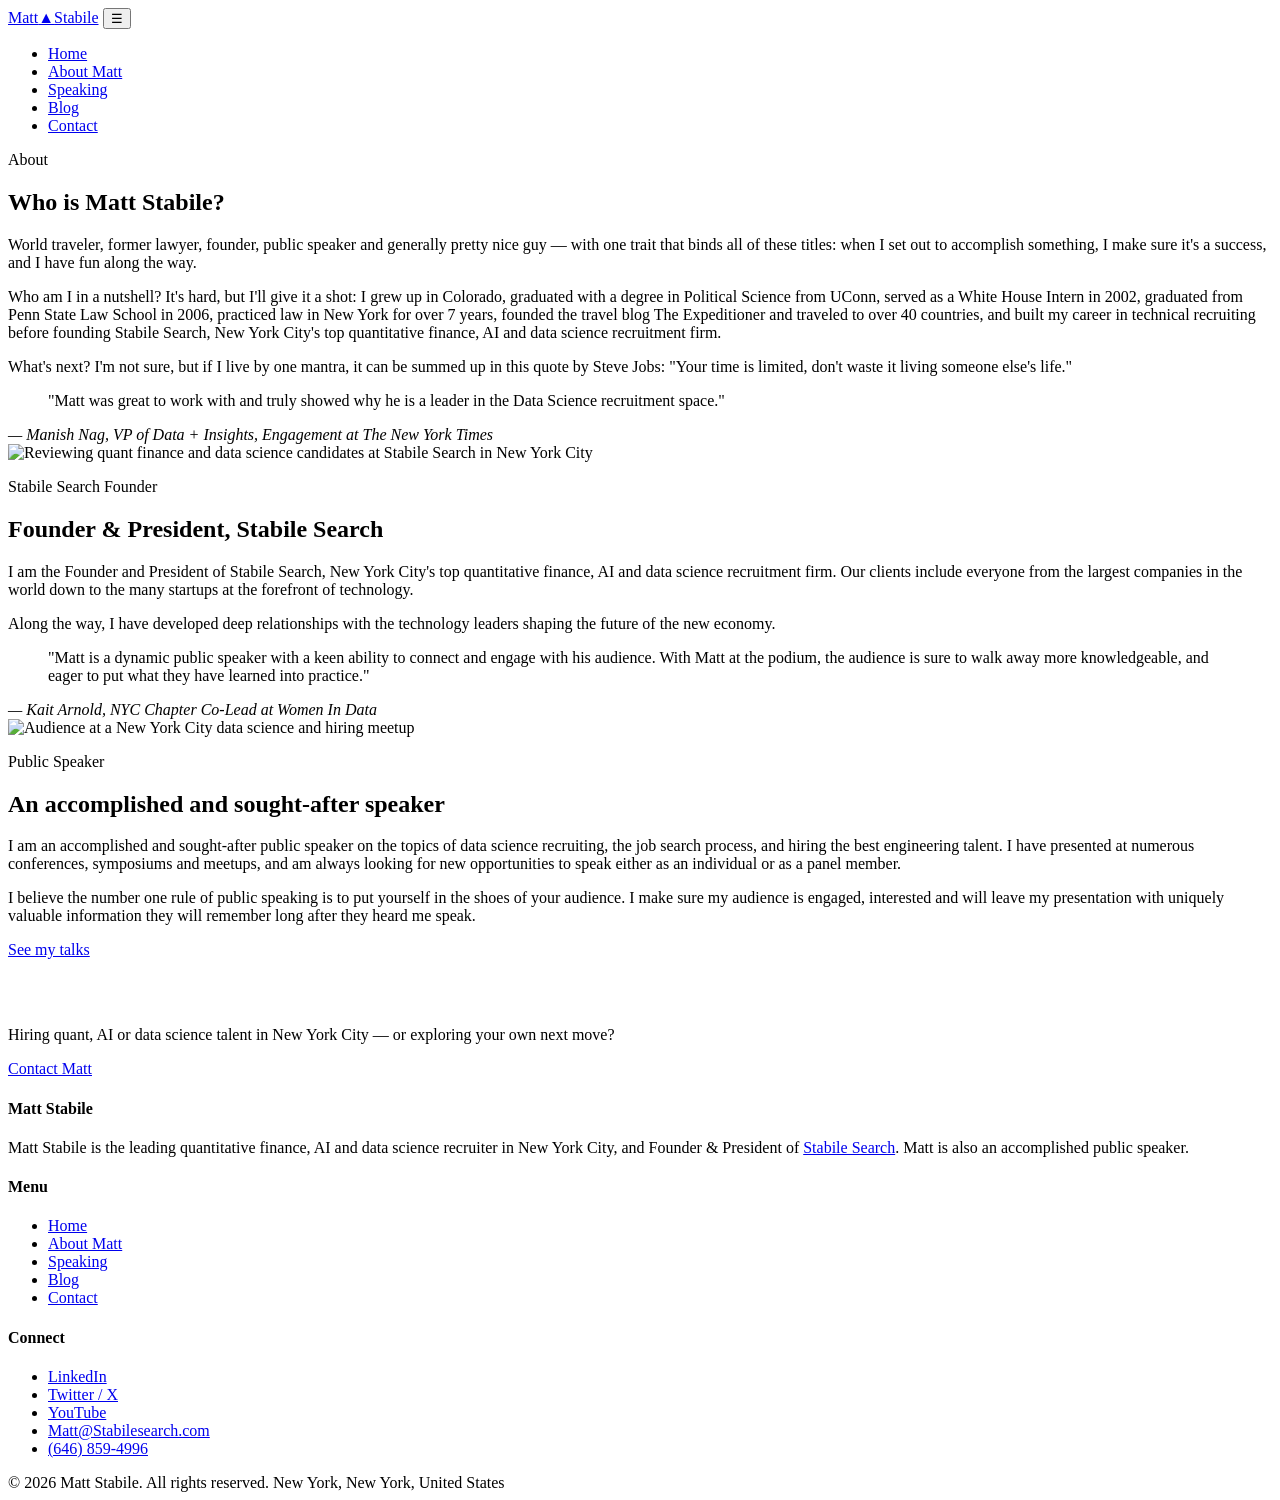
==== mattstabile-site-full_1/about.html @ 79f7623c "Add files via upload" ====
<!DOCTYPE html>
<html lang="en">
<head>
  <meta charset="UTF-8">
  <meta name="viewport" content="width=device-width, initial-scale=1">
  <title>About Matt Stabile | Quant Finance, AI &amp; Data Science Recruiter NYC</title>
  <meta name="description" content="Matt Stabile is a top quant finance and data science recruiter, public speaker and founder of Stabile Search, with experience working with the most dynamic companies in the world.">
  <link rel="canonical" href="https://www.mattstabile.com/about.html">
  <meta property="og:type" content="profile">
  <meta property="og:url" content="https://www.mattstabile.com/about.html">
  <meta property="og:title" content="About Matt Stabile | Quant Finance Recruiter NYC">
  <meta property="og:description" content="Founder of Stabile Search, NYC's top quantitative finance, AI and data science recruitment firm.">
  <link rel="preconnect" href="https://fonts.googleapis.com">
  <link rel="preconnect" href="https://fonts.gstatic.com" crossorigin>
  <link href="https://fonts.googleapis.com/css2?family=Space+Grotesk:wght@400;500;600;700&family=Inter:wght@400;500;600&family=IBM+Plex+Mono:wght@400;500;600&display=swap" rel="stylesheet">
  <link rel="stylesheet" href="/css/styles.css">
</head>
<body>

  <header class="site-header">
    <div class="wrap nav">
      <a class="brand" href="/">Matt<span class="tick">▲</span>Stabile</a>
      <button class="nav-toggle" aria-label="Open menu" onclick="document.querySelector('.nav-links').classList.toggle('open')">☰</button>
      <ul class="nav-links">
        <li><a href="/">Home</a></li>
        <li><a href="/about.html" aria-current="page">About Matt</a></li>
        <li><a href="/speaking.html">Speaking</a></li>
        <li><a href="/blog/">Blog</a></li>
        <li><a class="btn btn-solid" href="/contact.html">Contact</a></li>
      </ul>
    </div>
  </header>

  <main>
    <section class="page-hero">
      <div class="wrap">
        <p class="eyebrow">About</p>
        <h1>Who is Matt Stabile?</h1>
        <p>World traveler, former lawyer, founder, public speaker and generally pretty nice guy — with one trait that binds all of these titles: when I set out to accomplish something, I make sure it's a success, and I have fun along the way.</p>
      </div>
    </section>

    <section class="section">
      <div class="wrap prose">
        <p>Who am I in a nutshell? It's hard, but I'll give it a shot: I grew up in Colorado, graduated with a degree in Political Science from UConn, served as a White House Intern in 2002, graduated from Penn State Law School in 2006, practiced law in New York for over 7 years, founded the travel blog The Expeditioner and traveled to over 40 countries, and built my career in technical recruiting before founding Stabile Search, New York City's top quantitative finance, AI and data science recruitment firm.</p>
        <p>What's next? I'm not sure, but if I live by one mantra, it can be summed up in this quote by Steve Jobs: "Your time is limited, don't waste it living someone else's life."</p>
      </div>
    </section>

    <section class="section section-ink">
      <div class="wrap quote">
        <blockquote>"Matt was great to work with and truly showed why he is a leader in the Data Science recruitment space."</blockquote>
        <cite>— Manish Nag, VP of Data + Insights, Engagement at The New York Times</cite>
      </div>
    </section>

    <section class="section">
      <div class="wrap split">
        <div class="split-media">
          <img src="/images/nyc-quant-finance-recruiter-desk.jpg" alt="Reviewing quant finance and data science candidates at Stabile Search in New York City" width="1670" height="1670" loading="lazy">
        </div>
        <div>
          <p class="eyebrow">Stabile Search Founder</p>
          <h2 class="section-title">Founder &amp; President, Stabile Search</h2>
          <p>I am the Founder and President of Stabile Search, New York City's top quantitative finance, AI and data science recruitment firm. Our clients include everyone from the largest companies in the world down to the many startups at the forefront of technology.</p>
          <p>Along the way, I have developed deep relationships with the technology leaders shaping the future of the new economy.</p>
        </div>
      </div>
    </section>

    <section class="section section-steel">
      <div class="wrap quote">
        <blockquote>"Matt is a dynamic public speaker with a keen ability to connect and engage with his audience. With Matt at the podium, the audience is sure to walk away more knowledgeable, and eager to put what they have learned into practice."</blockquote>
        <cite>— Kait Arnold, NYC Chapter Co-Lead at Women In Data</cite>
      </div>
    </section>

    <section class="section">
      <div class="wrap split reverse">
        <div class="split-media">
          <img src="/images/nyc-quant-finance-recruiter-audience.jpg" alt="Audience at a New York City data science and hiring meetup" width="1667" height="1667" loading="lazy">
        </div>
        <div>
          <p class="eyebrow">Public Speaker</p>
          <h2 class="section-title">An accomplished and sought-after speaker</h2>
          <p>I am an accomplished and sought-after public speaker on the topics of data science recruiting, the job search process, and hiring the best engineering talent. I have presented at numerous conferences, symposiums and meetups, and am always looking for new opportunities to speak either as an individual or as a panel member.</p>
          <p>I believe the number one rule of public speaking is to put yourself in the shoes of your audience. I make sure my audience is engaged, interested and will leave my presentation with uniquely valuable information they will remember long after they heard me speak.</p>
          <a class="btn" href="/speaking.html">See my talks</a>
        </div>
      </div>
    </section>

    <section class="section section-ink cta-band">
      <div class="wrap">
        <h2 class="section-title" style="color:#fff;">Let's talk</h2>
        <p>Hiring quant, AI or data science talent in New York City — or exploring your own next move?</p>
        <a class="btn btn-light" href="/contact.html">Contact Matt</a>
      </div>
    </section>
  </main>

  <footer class="site-footer">
    <div class="wrap">
      <div class="footer-grid">
        <div>
          <h4>Matt Stabile</h4>
          <p>Matt Stabile is the leading quantitative finance, AI and data science recruiter in New York City, and Founder &amp; President of <a href="https://www.stabilesearch.com/">Stabile Search</a>. Matt is also an accomplished public speaker.</p>
        </div>
        <div>
          <h4>Menu</h4>
          <ul>
            <li><a href="/">Home</a></li>
            <li><a href="/about.html">About Matt</a></li>
            <li><a href="/speaking.html">Speaking</a></li>
            <li><a href="/blog/">Blog</a></li>
            <li><a href="/contact.html">Contact</a></li>
          </ul>
        </div>
        <div>
          <h4>Connect</h4>
          <ul>
            <li><a href="https://www.linkedin.com/in/mattstabile/" rel="me">LinkedIn</a></li>
            <li><a href="https://twitter.com/MattStabile" rel="me">Twitter / X</a></li>
            <li><a href="https://www.youtube.com/channel/UCa07s9wpaJpssXG7zZ10Rkg" rel="me">YouTube</a></li>
            <li><a href="mailto:Matt@Stabilesearch.com">Matt@Stabilesearch.com</a></li>
            <li><a href="tel:+16468594996">(646) 859-4996</a></li>
          </ul>
        </div>
      </div>
      <div class="footer-bottom">
        <span>© 2026 Matt Stabile. All rights reserved.</span>
        <span>New York, New York, United States</span>
      </div>
    </div>
  </footer>

</body>
</html>
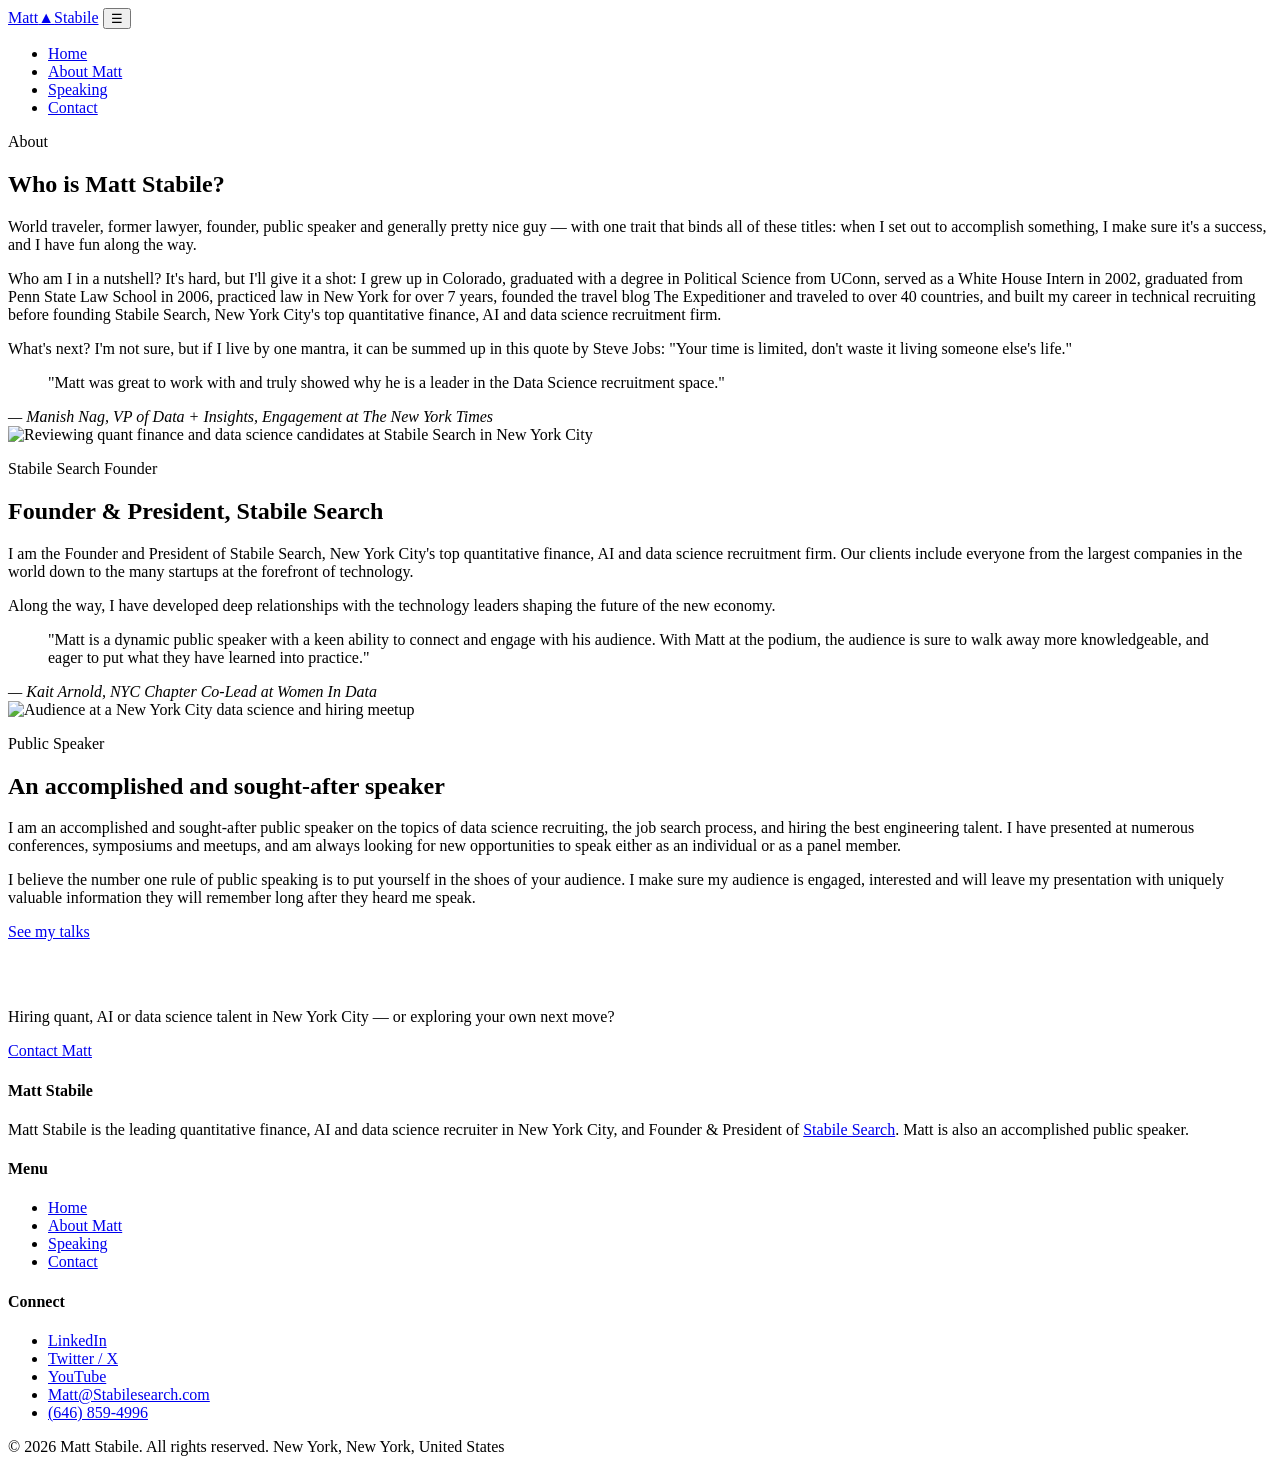
==== commit 11e79cd4: "Remove Blog links from nav and footer" ====
--- a/mattstabile-site-full_1/about.html
+++ b/mattstabile-site-full_1/about.html
@@ -25,7 +25,6 @@
         <li><a href="/">Home</a></li>
         <li><a href="/about.html" aria-current="page">About Matt</a></li>
         <li><a href="/speaking.html">Speaking</a></li>
-        <li><a href="/blog/">Blog</a></li>
         <li><a class="btn btn-solid" href="/contact.html">Contact</a></li>
       </ul>
     </div>
@@ -112,7 +111,6 @@
             <li><a href="/">Home</a></li>
             <li><a href="/about.html">About Matt</a></li>
             <li><a href="/speaking.html">Speaking</a></li>
-            <li><a href="/blog/">Blog</a></li>
             <li><a href="/contact.html">Contact</a></li>
           </ul>
         </div>
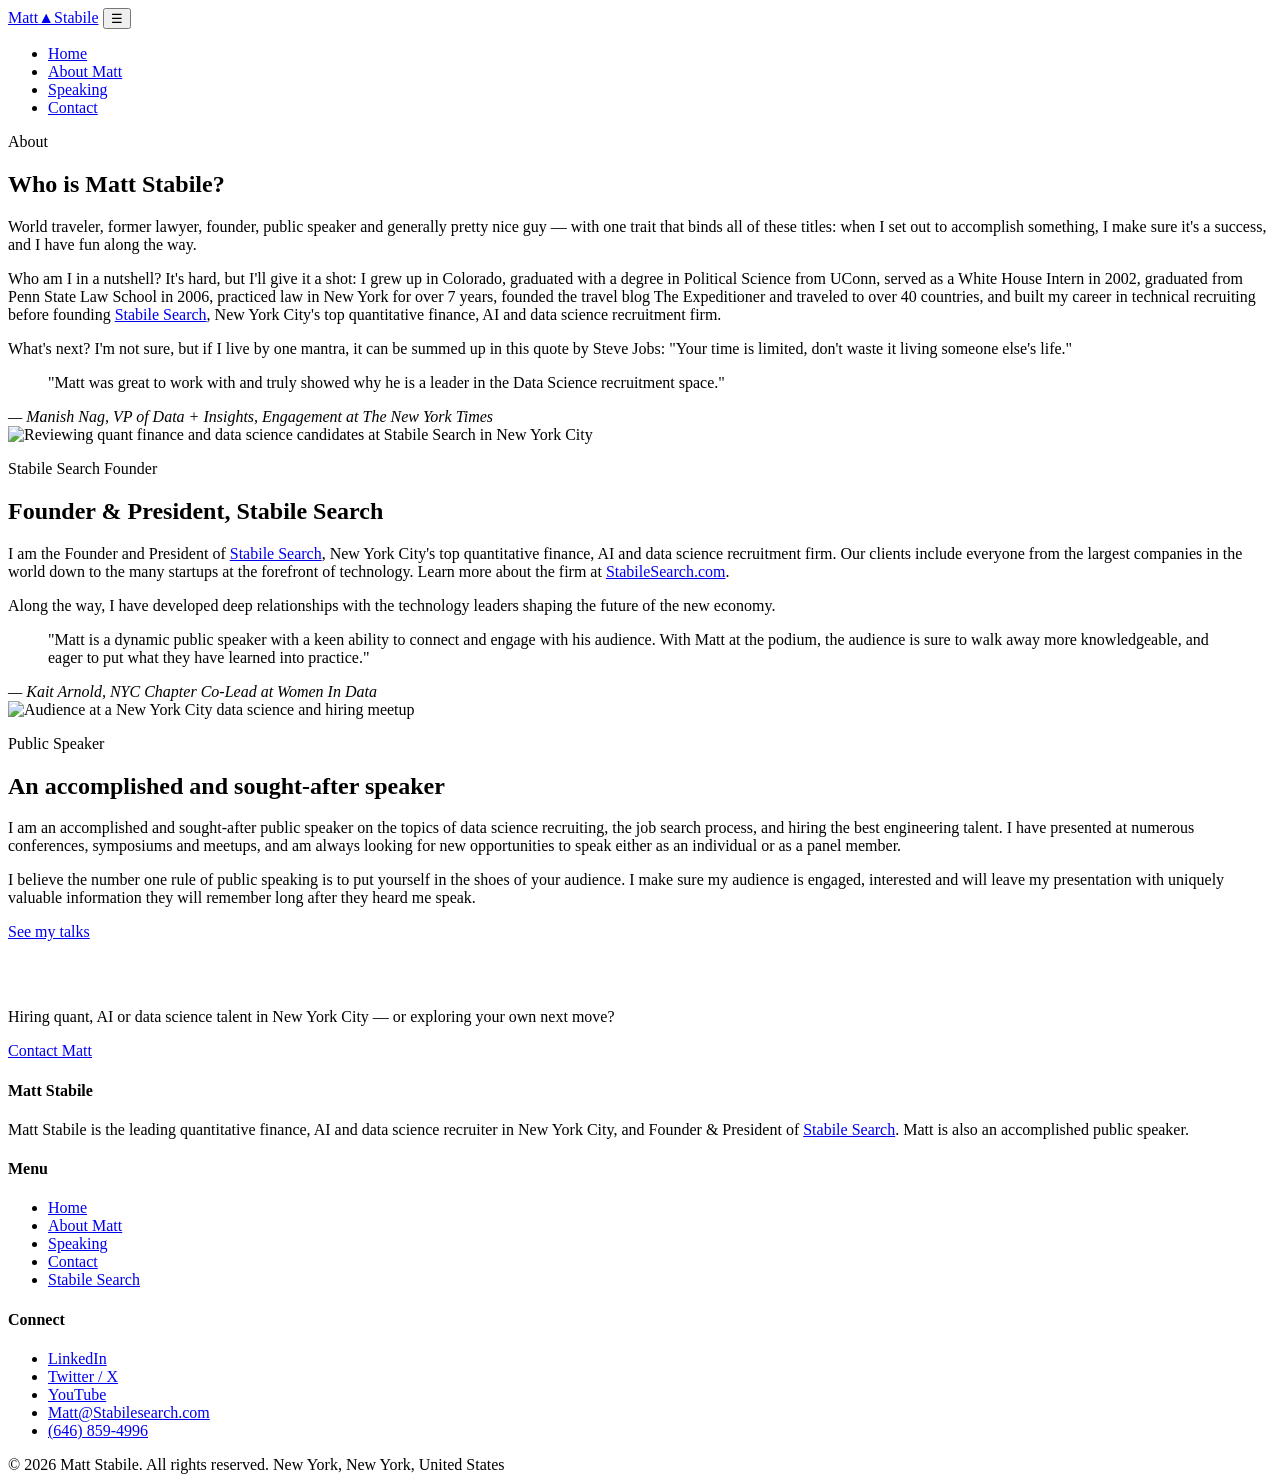
==== commit 017e97a6: "Add Stabile Search links: contact list, footer menu, home and about copy" ====
--- a/mattstabile-site-full_1/about.html
+++ b/mattstabile-site-full_1/about.html
@@ -41,7 +41,7 @@
 
     <section class="section">
       <div class="wrap prose">
-        <p>Who am I in a nutshell? It's hard, but I'll give it a shot: I grew up in Colorado, graduated with a degree in Political Science from UConn, served as a White House Intern in 2002, graduated from Penn State Law School in 2006, practiced law in New York for over 7 years, founded the travel blog The Expeditioner and traveled to over 40 countries, and built my career in technical recruiting before founding Stabile Search, New York City's top quantitative finance, AI and data science recruitment firm.</p>
+        <p>Who am I in a nutshell? It's hard, but I'll give it a shot: I grew up in Colorado, graduated with a degree in Political Science from UConn, served as a White House Intern in 2002, graduated from Penn State Law School in 2006, practiced law in New York for over 7 years, founded the travel blog The Expeditioner and traveled to over 40 countries, and built my career in technical recruiting before founding <a href="https://www.stabilesearch.com/">Stabile Search</a>, New York City's top quantitative finance, AI and data science recruitment firm.</p>
         <p>What's next? I'm not sure, but if I live by one mantra, it can be summed up in this quote by Steve Jobs: "Your time is limited, don't waste it living someone else's life."</p>
       </div>
     </section>
@@ -61,7 +61,7 @@
         <div>
           <p class="eyebrow">Stabile Search Founder</p>
           <h2 class="section-title">Founder &amp; President, Stabile Search</h2>
-          <p>I am the Founder and President of Stabile Search, New York City's top quantitative finance, AI and data science recruitment firm. Our clients include everyone from the largest companies in the world down to the many startups at the forefront of technology.</p>
+          <p>I am the Founder and President of <a href="https://www.stabilesearch.com/">Stabile Search</a>, New York City's top quantitative finance, AI and data science recruitment firm. Our clients include everyone from the largest companies in the world down to the many startups at the forefront of technology. Learn more about the firm at <a href="https://www.stabilesearch.com/">StabileSearch.com</a>.</p>
           <p>Along the way, I have developed deep relationships with the technology leaders shaping the future of the new economy.</p>
         </div>
       </div>
@@ -112,6 +112,7 @@
             <li><a href="/about.html">About Matt</a></li>
             <li><a href="/speaking.html">Speaking</a></li>
             <li><a href="/contact.html">Contact</a></li>
+            <li><a href="https://www.stabilesearch.com/">Stabile Search</a></li>
           </ul>
         </div>
         <div>
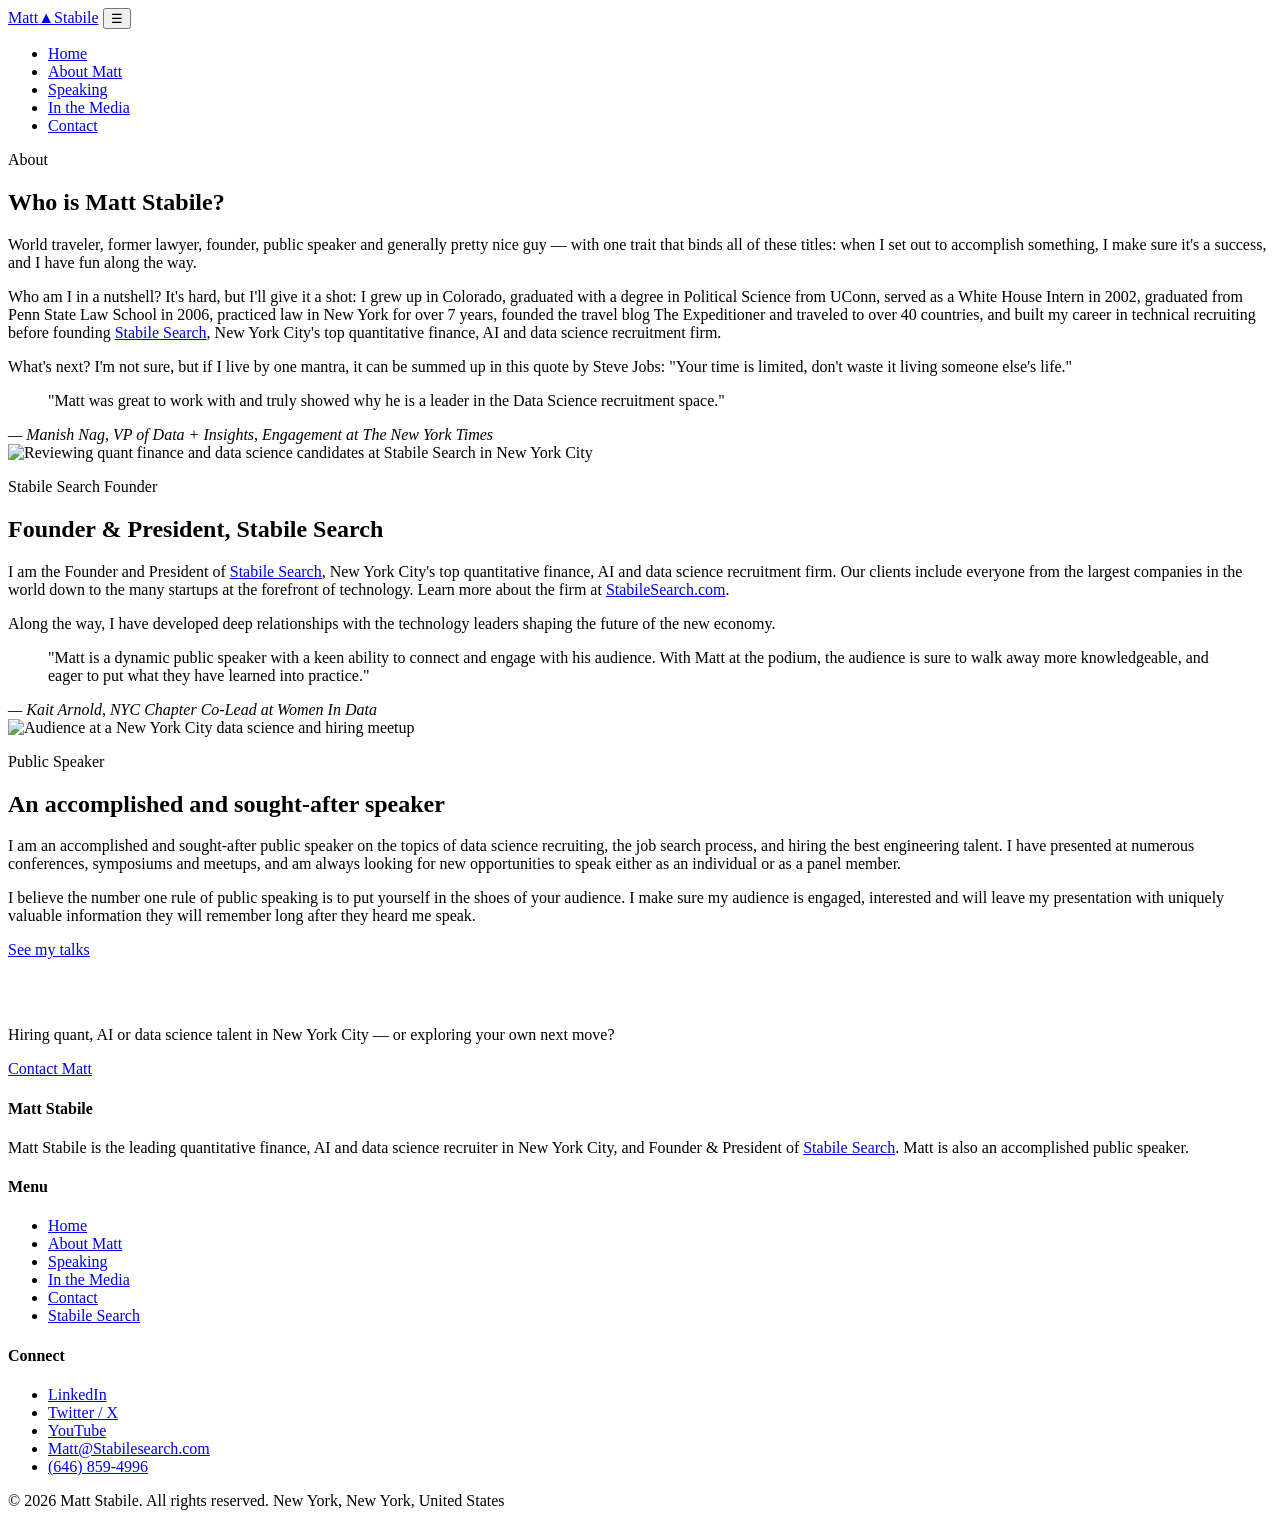
==== commit bfbd7bcd: "Add "In the Media" link to nav and footer on home and about pages" ====
--- a/mattstabile-site-full_1/about.html
+++ b/mattstabile-site-full_1/about.html
@@ -25,6 +25,7 @@
         <li><a href="/">Home</a></li>
         <li><a href="/about.html" aria-current="page">About Matt</a></li>
         <li><a href="/speaking.html">Speaking</a></li>
+        <li><a href="/media.html">In the Media</a></li>
         <li><a class="btn btn-solid" href="/contact.html">Contact</a></li>
       </ul>
     </div>
@@ -111,6 +112,7 @@
             <li><a href="/">Home</a></li>
             <li><a href="/about.html">About Matt</a></li>
             <li><a href="/speaking.html">Speaking</a></li>
+            <li><a href="/media.html">In the Media</a></li>
             <li><a href="/contact.html">Contact</a></li>
             <li><a href="https://www.stabilesearch.com/">Stabile Search</a></li>
           </ul>
